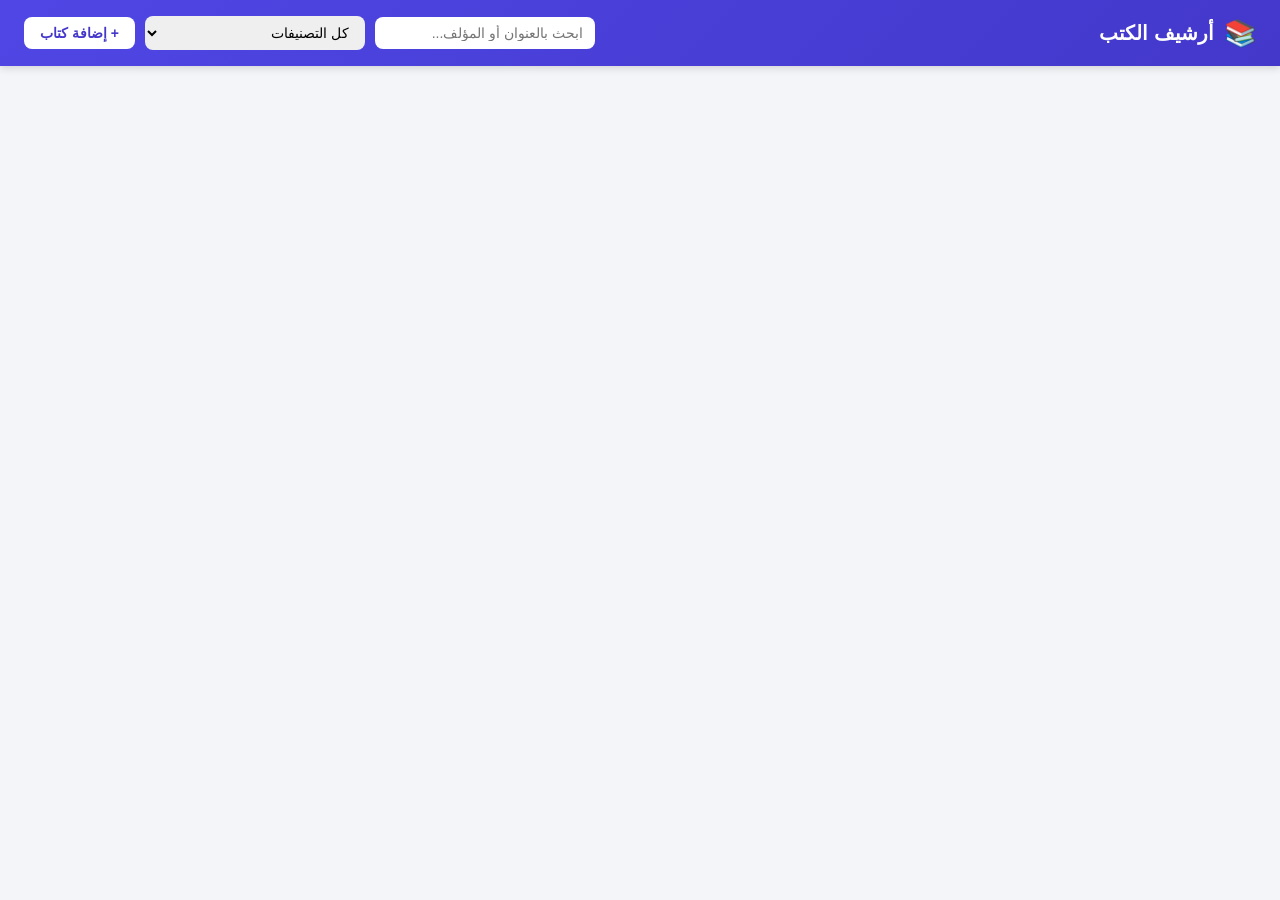
==== archive/wwwroot/index.html @ 0e8d5703 "Add project files." ====
<!DOCTYPE html>
<html lang="ar" dir="rtl">
<head>
  <meta charset="UTF-8" />
  <title>أرشيف الكتب</title>
  <link rel="stylesheet" href="css/style.css" />
</head>
<body>
  <header class="app-header">
	<div class="logo">
	  <span class="logo-icon">📚</span>
	  <h1>أرشيف الكتب</h1>
	</div>
	<div class="toolbar">
	  <input type="search" id="searchInput" placeholder="ابحث بالعنوان أو المؤلف..." />
	  <select id="categoryFilter">
		<option value="">كل التصنيفات</option>
	  </select>
	  <button id="addBookBtn" class="btn btn-primary">+ إضافة كتاب</button>
	</div>
  </header>

  <main>
	<div id="emptyState" class="empty-state hidden">
	  <p>لا توجد كتب مطابقة. ابدأ بإضافة كتاب جديد.</p>
	</div>
	<div id="booksGrid" class="books-grid"></div>
  </main>

  <!-- Modal: Add/Edit book -->
  <div id="bookModal" class="modal-overlay hidden">
	<div class="modal">
	  <div class="modal-header">
		<h2 id="modalTitle">إضافة كتاب</h2>
		<button id="closeModalBtn" class="btn-icon">✕</button>
	  </div>
	  <form id="bookForm">
		<input type="hidden" id="bookId" />
		<div class="form-row">
		  <label>العنوان *</label>
		  <input type="text" id="title" required />
		</div>
		<div class="form-row two-col">
		  <div>
			<label>المؤلف</label>
			<input type="text" id="author" />
		  </div>
		  <div>
			<label>التصنيف</label>
			<input type="text" id="category" list="categoryList" />
			<datalist id="categoryList"></datalist>
		  </div>
		</div>
		<div class="form-row two-col">
		  <div>
			<label>الناشر</label>
			<input type="text" id="publisher" />
		  </div>
		  <div>
			<label>سنة النشر</label>
			<input type="number" id="year" />
		  </div>
		</div>
		<div class="form-row">
		  <label>اللغة</label>
		  <input type="text" id="language" />
		</div>
		<div class="form-row">
		  <label>ملاحظات</label>
		  <textarea id="notes" rows="3"></textarea>
		</div>
		<div class="form-row two-col">
		  <div>
			<label>صورة الغلاف</label>
			<button type="button" id="pickCoverBtn" class="btn btn-secondary">اختيار صورة</button>
			<span id="coverFileName" class="file-name"></span>
		  </div>
		  <div>
			<label>ملف الكتاب</label>
			<button type="button" id="pickFileBtn" class="btn btn-secondary">اختيار ملف</button>
			<span id="bookFileName" class="file-name"></span>
		  </div>
		</div>
		<div class="modal-actions">
		  <button type="button" id="cancelBtn" class="btn btn-secondary">إلغاء</button>
		  <button type="submit" class="btn btn-primary">حفظ</button>
		</div>
	  </form>
	</div>
  </div>

  <script src="js/app.js"></script>
</body>
</html>
---- archive/wwwroot/css/style.css ----
* {
  box-sizing: border-box;
}

:root {
  --primary: #4f46e5;
  --primary-dark: #4338ca;
  --bg: #f4f5f9;
  --card-bg: #ffffff;
  --text: #1f2430;
  --muted: #6b7280;
  --border: #e5e7eb;
  --danger: #dc2626;
}

body {
  margin: 0;
  font-family: "Segoe UI", Tahoma, Arial, sans-serif;
  background: var(--bg);
  color: var(--text);
}

.app-header {
  display: flex;
  align-items: center;
  justify-content: space-between;
  flex-wrap: wrap;
  gap: 12px;
  padding: 16px 24px;
  background: linear-gradient(135deg, var(--primary), var(--primary-dark));
  color: #fff;
  box-shadow: 0 2px 8px rgba(0, 0, 0, 0.15);
  position: sticky;
  top: 0;
  z-index: 10;
}

.logo {
  display: flex;
  align-items: center;
  gap: 10px;
}

.logo h1 {
  font-size: 20px;
  margin: 0;
}

.logo-icon {
  font-size: 26px;
}

.toolbar {
  display: flex;
  gap: 10px;
  flex-wrap: wrap;
  align-items: center;
}

.toolbar input[type="search"],
.toolbar select {
  padding: 8px 12px;
  border-radius: 8px;
  border: none;
  min-width: 220px;
  font-size: 14px;
}

.btn {
  padding: 8px 16px;
  border-radius: 8px;
  border: none;
  font-size: 14px;
  cursor: pointer;
  transition: opacity 0.15s ease-in-out;
}

.btn:hover {
  opacity: 0.9;
}

.btn-primary {
  background: #fff;
  color: var(--primary-dark);
  font-weight: 600;
}

.btn-secondary {
  background: #eef0ff;
  color: var(--primary-dark);
}

.btn-danger {
  background: var(--danger);
  color: #fff;
}

.btn-icon {
  background: transparent;
  border: none;
  font-size: 18px;
  cursor: pointer;
  color: var(--muted);
}

main {
  padding: 24px;
}

.books-grid {
  display: grid;
  grid-template-columns: repeat(auto-fill, minmax(220px, 1fr));
  gap: 20px;
}

.book-card {
  background: var(--card-bg);
  border-radius: 12px;
  overflow: hidden;
  box-shadow: 0 2px 6px rgba(0, 0, 0, 0.08);
  display: flex;
  flex-direction: column;
  transition: transform 0.15s ease-in-out, box-shadow 0.15s ease-in-out;
}

.book-card:hover {
  transform: translateY(-3px);
  box-shadow: 0 8px 20px rgba(0, 0, 0, 0.12);
}

.book-cover {
  width: 100%;
  height: 220px;
  object-fit: cover;
  background: #e5e7eb;
  display: flex;
  align-items: center;
  justify-content: center;
  font-size: 40px;
  color: #a1a1aa;
}

.book-info {
  padding: 14px;
  flex: 1;
  display: flex;
  flex-direction: column;
  gap: 4px;
}

.book-title {
  font-weight: 700;
  font-size: 15px;
  margin: 0;
}

.book-author,
.book-meta {
  font-size: 13px;
  color: var(--muted);
  margin: 0;
}

.book-category {
  display: inline-block;
  margin-top: 6px;
  padding: 2px 8px;
  border-radius: 6px;
  background: #eef0ff;
  color: var(--primary-dark);
  font-size: 12px;
  width: fit-content;
}

.book-actions {
  display: flex;
  gap: 6px;
  padding: 10px 14px;
  border-top: 1px solid var(--border);
}

.book-actions .btn {
  flex: 1;
  padding: 6px 8px;
  font-size: 13px;
}

.empty-state {
  text-align: center;
  padding: 60px 20px;
  color: var(--muted);
  font-size: 15px;
}

.hidden {
  display: none !important;
}

.modal-overlay {
  position: fixed;
  inset: 0;
  background: rgba(0, 0, 0, 0.45);
  display: flex;
  align-items: center;
  justify-content: center;
  z-index: 100;
}

.modal {
  background: #fff;
  border-radius: 12px;
  width: 520px;
  max-width: 92vw;
  max-height: 88vh;
  overflow-y: auto;
  padding: 20px 24px;
  box-shadow: 0 12px 40px rgba(0, 0, 0, 0.25);
}

.modal-header {
  display: flex;
  justify-content: space-between;
  align-items: center;
  margin-bottom: 12px;
}

.modal-header h2 {
  margin: 0;
  font-size: 18px;
}

.form-row {
  margin-bottom: 12px;
  display: flex;
  flex-direction: column;
  gap: 6px;
}

.form-row.two-col {
  flex-direction: row;
  gap: 16px;
}

.form-row.two-col > div {
  flex: 1;
  display: flex;
  flex-direction: column;
  gap: 6px;
}

label {
  font-size: 13px;
  color: var(--muted);
  font-weight: 600;
}

input[type="text"],
input[type="number"],
textarea {
  padding: 8px 10px;
  border-radius: 8px;
  border: 1px solid var(--border);
  font-size: 14px;
  font-family: inherit;
}

textarea {
  resize: vertical;
}

.file-name {
  font-size: 12px;
  color: var(--muted);
  margin-inline-start: 8px;
}

.modal-actions {
  display: flex;
  justify-content: flex-end;
  gap: 10px;
  margin-top: 16px;
  border-top: 1px solid var(--border);
  padding-top: 16px;
}
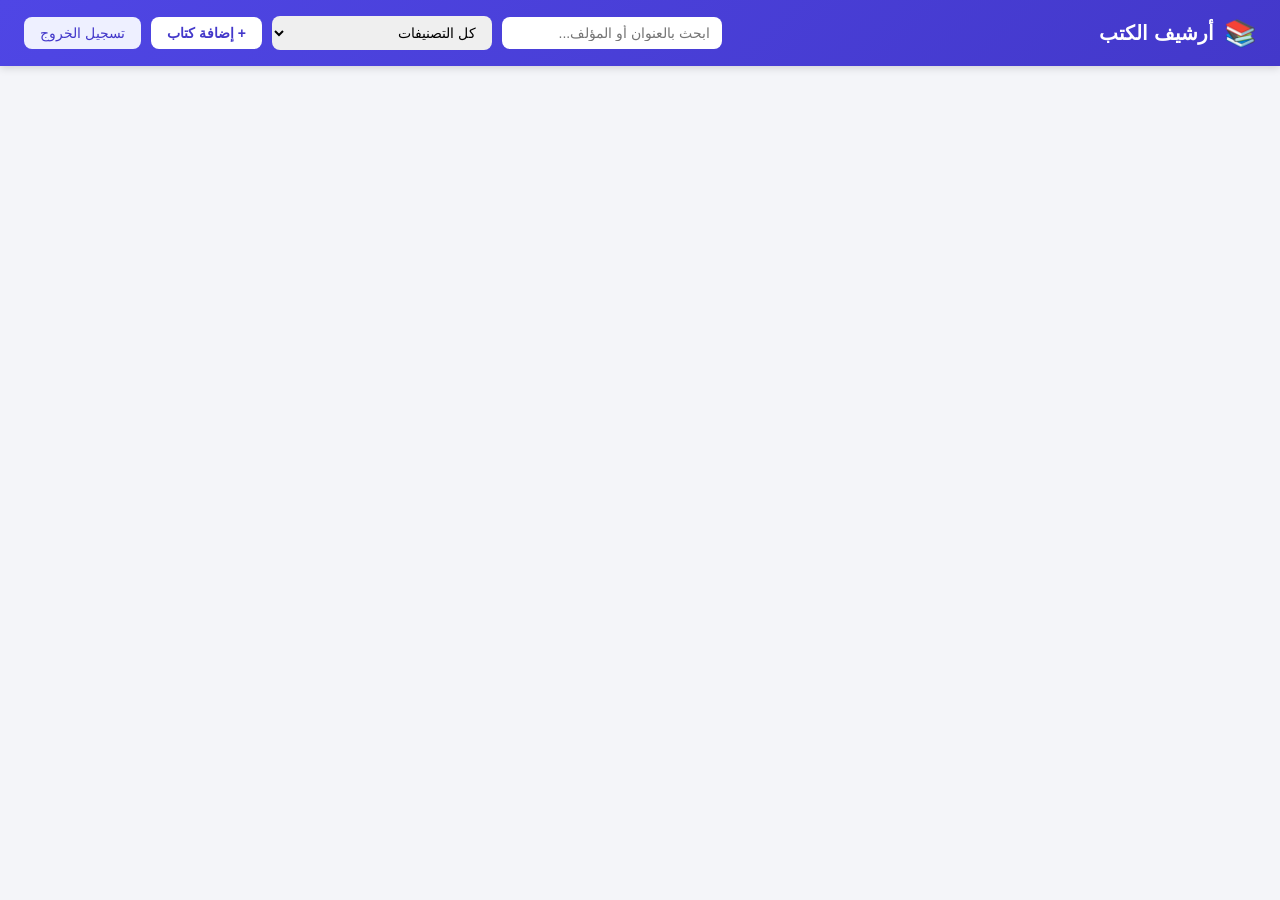
==== commit 6fdf632c: "add login form" ====
--- a/archive/wwwroot/index.html
+++ b/archive/wwwroot/index.html
@@ -17,6 +17,7 @@
 		<option value="">كل التصنيفات</option>
 	  </select>
 	  <button id="addBookBtn" class="btn btn-primary">+ إضافة كتاب</button>
+	  <button id="logoutBtn" class="btn btn-secondary">تسجيل الخروج</button>
 	</div>
   </header>
 
